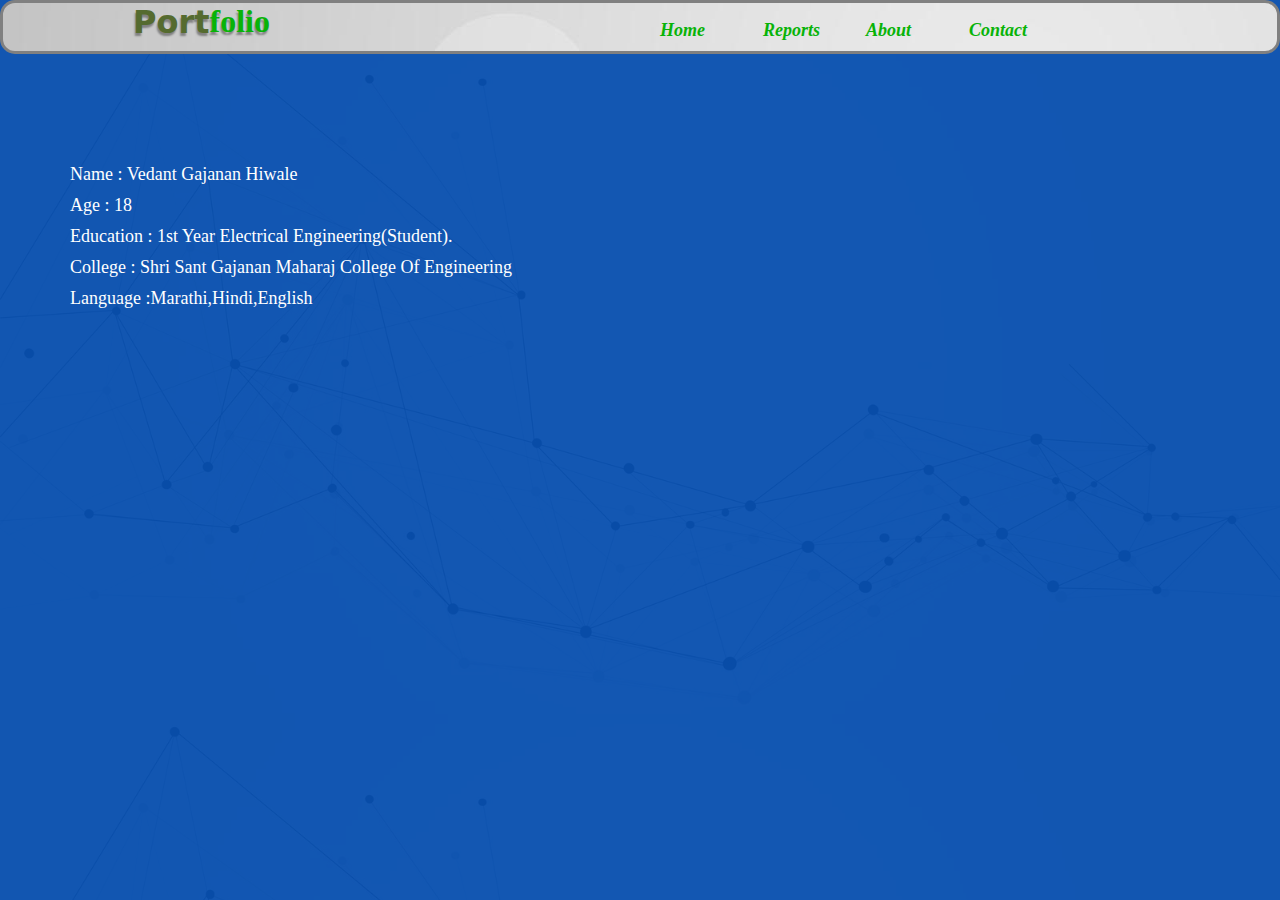
==== about.html @ 6b62595f "hello" ====
<!DOCTYPE html>
<html lang="en">
<head>
    <meta charset="UTF-8">
    <meta http-equiv="X-UA-Compatible" content="IE=edge">
    <meta name="viewport" content="width=device-width, initial-scale=1.0">
    <title>Document</title>
    <link rel="stylesheet" href="style.css">
</head>
<body>
    <div class="navbar">
        <div class="portfolio">
            <div class="portword">
            <h1 id="port">Port</h1><h1 id="folio">folio</h1>
            </div>
        </div>
        <div class="links">
            <ul>
                <li><a href="./index.html">Home</a></li>
                <li><a href="./report.html">Reports</a></li>
                <li><a href="./about.html">About</a></li>
                <li><a href="./contact.html">Contact</a></li>
            </ul>
        </div>
    </div>    
    <div class="aboutbox">
        <ul class="vedant">
            <li>Name      : Vedant Gajanan Hiwale</li>
            <li>Age       : 18</li>
            <li>education : 1st year electrical engineering(student).</li>
            <li>college   : shri sant gajanan maharaj college of engineering</li>
            <li>language  :marathi,hindi,english</li>
        </ul>
    </div>
</body>
</html>
---- style.css ----
*{
    margin: 0%;
    padding: 0%;
}
.navbar{
    display: flex;
    padding-bottom: 10px;
    margin-left: 0px;
    background-color:white;
    border: 3px solid gray;
    border-radius: 15px;
    background-image: url(./CLOUD.jpg);
}
.links ul{
    display: flex;
    list-style-type: none;
    margin-top: 17px;
}
a{
    text-decoration: none;
    padding-top: -5px;
    color:rgb(8, 179, 8);
    font-weight: 900;
    font-size: large;
    text-transform: capitalize;
    font-style: italic;
    position: absolute;
}
a:hover{
    color: rgb(109, 105, 105);
    font-size: 20px;
}
.portfolio{
    padding-left: 130px;
    padding-right: 270px;
    padding-top: 8pxpx;
}
.links ul li{
    padding-left: 103px;
}
.links{
    padding-left: 17px;
}
body{
    background-image: url(./blue.png);
    border-radius: 50px;
}
.portword{
    display: flex;
}
#port{
    color: darkolivegreen;
    font-family: system-ui, -apple-system, BlinkMacSystemFont, 'Segoe UI', Roboto, Oxygen, Ubuntu, Cantarell, 'Open Sans', 'Helvetica Neue', sans-serif;
    text-shadow: -1px 3px 2px grey;
}
#folio{
    color:rgb(8, 179, 8);
    font-family:cursive;
    text-shadow: -1px 3px 2px grey;

}
.info{
    color: aliceblue;
    text-transform: capitalize;
    margin: auto;
    margin-inline: auto;
}
#name{
    color: rgb(8 235 8);
    font-size: 40px;
    text-shadow: 2px 3px 6px black;
}

.photo img{
    margin-left: 100px;
    margin-top: 50px;
    border-radius: 50px;
    height: 300px;
    border: 3px solid greenyellow;
}
.about{
    margin-top: 50px;
    margin-left: 50px;
    width: 1253px;
    height: 400px;
    border-radius: 50px;
    display: flex;
    background-color:transparent;
}
.about:hover{
    background-color: rgb(7, 101, 184);
}
.info{
    text-align: center;
}
.info p{
    font-style:italic;
    font-family: cursive;
    font-size: 15px;
}
#hello{
    font-size: 20px;

}
p{
    width: 400px;
    color: white;
}
.int{
    margin-top: 50px;
    margin-left: 20px;
    width: 1253px;
    height: 400px;
    border-radius: 50px;
    background-color: rgb(7, 101, 184);
}
#growth{
    width: 300px;
    text-transform: capitalize;
}
.aboutbox{
    margin-top: 50px;
    margin-left: 20px;
    padding-bottom: 30px;
    width: 1253px;
    height: auto;
    border-radius: 50px;
    display: flex;
    background-color:transparent rgb(7, 101, 184);
}
.aboutbox:hover{
    background-color: rgb(7, 101, 184);
}
.aboutbox ul li{ 
    list-style-type: none;
    padding-top: 10px;
}
.aboutbox ul{
    padding-top: 50px;
    padding-left: 50px;
    color: white;
    font-family: cursive;
    font-weight: 500;
    font-size:large;
    text-transform: capitalize;
}
#kid{
    font-style: italic;
}
#linkedin{
    font-size: 20px;
}
.contact{
     margin-top: 50px;
    margin-left: 20px;
    padding-bottom: 20px;
    width: 1253px;
    height: auto;
    border-radius: 50px;
    background-color: transparent rgb(7, 101, 184);
}
.contact:hover{
    background-color: rgb(7, 101, 184);
}
.linked{
    margin-left:50px ;
    padding-top: 20px;
}
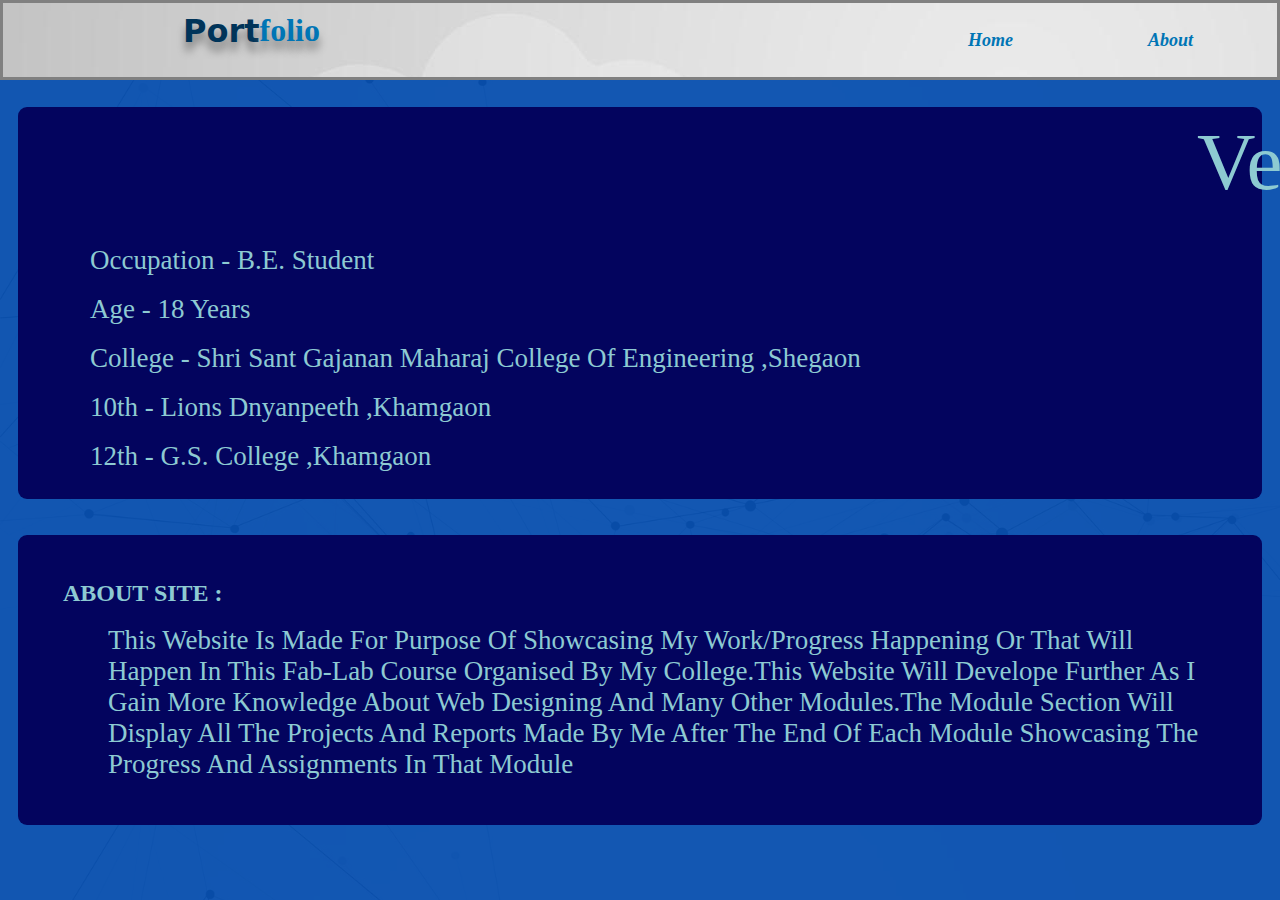
==== commit 6ef1272d: "changing the color system and some additions" ====
--- a/about.html
+++ b/about.html
@@ -17,20 +17,33 @@
         <div class="links">
             <ul>
                 <li><a href="./index.html">Home</a></li>
+                <li><a href="./about.html">About</a></li>
                 <li><a href="./report.html">Reports</a></li>
-                <li><a href="./about.html">About</a></li>
                 <li><a href="./contact.html">Contact</a></li>
             </ul>
         </div>
     </div>    
     <div class="aboutbox">
         <ul class="vedant">
-            <li>Name      : Vedant Gajanan Hiwale</li>
-            <li>Age       : 18</li>
-            <li>education : 1st year electrical engineering(student).</li>
-            <li>college   : shri sant gajanan maharaj college of engineering</li>
-            <li>language  :marathi,hindi,english</li>
+            <p class="vedant_name">Vedant Hiwale</p>
+            <div class="background_about_info">
+                <p class="b_e_student">occupation - B.E. Student</p>
+                <br>
+                <p class="b_e_student">age - 18 years</p>
+                <br>
+                <p class="b_e_student" >college - shri sant gajanan maharaj college of engineering ,shegaon</p>
+                <br>
+                <p class="b_e_student">10th - Lions Dnyanpeeth ,Khamgaon</p>
+                <br>
+                <p class="b_e_student">12th - G.S. College ,Khamgaon</p>
+            </div>
         </ul>
+    </div>
+    <br><br>
+    <div class="aboutbox_second">
+        <h2>about site :</h2>
+        <br>
+        <p class="b_e_student">this website is made for purpose of showcasing my work/progress happening or that will happen in this fab-lab course organised by my college.this website will develope further as i gain more knowledge about web designing and many other modules.the module section will display all the projects and reports made by me after the end of each module showcasing the progress and assignments in that module</p>
     </div>
 </body>
 </html>--- a/style.css
+++ b/style.css
@@ -4,22 +4,21 @@
 }
 .navbar{
     display: flex;
-    padding-bottom: 10px;
-    margin-left: 0px;
+    padding-bottom: 3vh;
+    margin-left: 0vh;
     background-color:white;
     border: 3px solid gray;
-    border-radius: 15px;
     background-image: url(./CLOUD.jpg);
 }
 .links ul{
     display: flex;
     list-style-type: none;
-    margin-top: 17px;
+    margin-top: 3vh;
 }
 a{
     text-decoration: none;
-    padding-top: -5px;
-    color:rgb(8, 179, 8);
+    padding-top: 0vh;
+    color:#0075b5;
     font-weight: 900;
     font-size: large;
     text-transform: capitalize;
@@ -27,36 +26,37 @@
     position: absolute;
 }
 a:hover{
-    color: rgb(109, 105, 105);
-    font-size: 20px;
+    color: #03045e;
+    
 }
 .portfolio{
-    padding-left: 130px;
-    padding-right: 270px;
-    padding-top: 8pxpx;
+    padding-left: 20vh;
+    padding-right: 50vh;
+    padding-top: 1vh;
 }
 .links ul li{
-    padding-left: 103px;
+    padding-left: 20vh;
 }
 .links{
-    padding-left: 17px;
+    padding-left: 2vh;
 }
 body{
     background-image: url(./blue.png);
     border-radius: 50px;
+    max-width: 100vw;
 }
 .portword{
     display: flex;
 }
 #port{
-    color: darkolivegreen;
+    color: #003459;
     font-family: system-ui, -apple-system, BlinkMacSystemFont, 'Segoe UI', Roboto, Oxygen, Ubuntu, Cantarell, 'Open Sans', 'Helvetica Neue', sans-serif;
-    text-shadow: -1px 3px 2px grey;
+    text-shadow: 0vh 1vh 1vh grey;
 }
 #folio{
-    color:rgb(8, 179, 8);
+    color:#0075b5;
     font-family:cursive;
-    text-shadow: -1px 3px 2px grey;
+    text-shadow: 0vh 1vh 1vh grey;
 
 }
 .info{
@@ -67,28 +67,28 @@
 }
 #name{
     color: rgb(8 235 8);
-    font-size: 40px;
+    font-size: 7vh;
     text-shadow: 2px 3px 6px black;
 }
 
 .photo img{
-    margin-left: 100px;
-    margin-top: 50px;
-    border-radius: 50px;
-    height: 300px;
-    border: 3px solid greenyellow;
+    margin-left: 15vh;
+    margin-top: 8vh;
+    border-radius: 10vh;
+    height: 44vh;
+    border: 0.01vh solid greenyellow;
 }
 .about{
-    margin-top: 50px;
-    margin-left: 50px;
-    width: 1253px;
-    height: 400px;
-    border-radius: 50px;
+    margin-top: 7vh;
+    margin-left: 7vh;
+    width: 190vh;
+    height: 60vh;
     display: flex;
     background-color:transparent;
 }
 .about:hover{
-    background-color: rgb(7, 101, 184);
+    background-color: #003459;
+    border-radius: 1vh;
 }
 .info{
     text-align: center;
@@ -96,14 +96,14 @@
 .info p{
     font-style:italic;
     font-family: cursive;
-    font-size: 15px;
+    font-size: 2.2vh;
 }
 #hello{
-    font-size: 20px;
+    font-size: 2.5vh;
 
 }
 p{
-    width: 400px;
+    width: 60vh;
     color: white;
 }
 .int{
@@ -118,51 +118,58 @@
     width: 300px;
     text-transform: capitalize;
 }
+.vedant_name{
+    font-size: 9vh;
+    color: #8dcad2;
+    font-family: fantasy;
+    margin-left: 130vh;
+    padding: 1vh;
+}
+.b_e_student{
+    font-size: 3vh;
+    color: #8dcad2;
+    margin-left: 5vh;
+    font-family: serif;
+    text-transform: capitalize;
+
+}
 .aboutbox{
-    margin-top: 50px;
-    margin-left: 20px;
-    padding-bottom: 30px;
-    width: 1253px;
-    height: auto;
-    border-radius: 50px;
-    display: flex;
-    background-color:transparent rgb(7, 101, 184);
+    margin-left: 2vh;
+    margin-right: 2vh;
+    margin-top: 3vh;
 }
-.aboutbox:hover{
-    background-color: rgb(7, 101, 184);
+.background_about_info p{
+    width: auto;
 }
-.aboutbox ul li{ 
-    list-style-type: none;
-    padding-top: 10px;
+.aboutbox{
+    background-color: #03045e;
+    border-radius: 1vh;
 }
-.aboutbox ul{
-    padding-top: 50px;
-    padding-left: 50px;
-    color: white;
-    font-family: cursive;
-    font-weight: 500;
-    font-size:large;
-    text-transform: capitalize;
+.background_about_info{
+    padding: 3vh;
 }
-#kid{
-    font-style: italic;
+.aboutbox_second{
+    padding: 5vh;
+    margin-right: 2vh;
+    margin-left: 2vh;
+    background-color: #03045e;
+    border-radius: 1vh;
 }
-#linkedin{
-    font-size: 20px;
+.aboutbox_second h2{
+    text-transform:uppercase;
+    color:#8dcad2;
 }
-.contact{
-     margin-top: 50px;
-    margin-left: 20px;
-    padding-bottom: 20px;
-    width: 1253px;
-    height: auto;
-    border-radius: 50px;
-    background-color: transparent rgb(7, 101, 184);
+.aboutbox_second p{
+    width:auto;
+
 }
-.contact:hover{
-    background-color: rgb(7, 101, 184);
-}
-.linked{
-    margin-left:50px ;
-    padding-top: 20px;
-}+
+
+
+
+
+
+
+
+
+
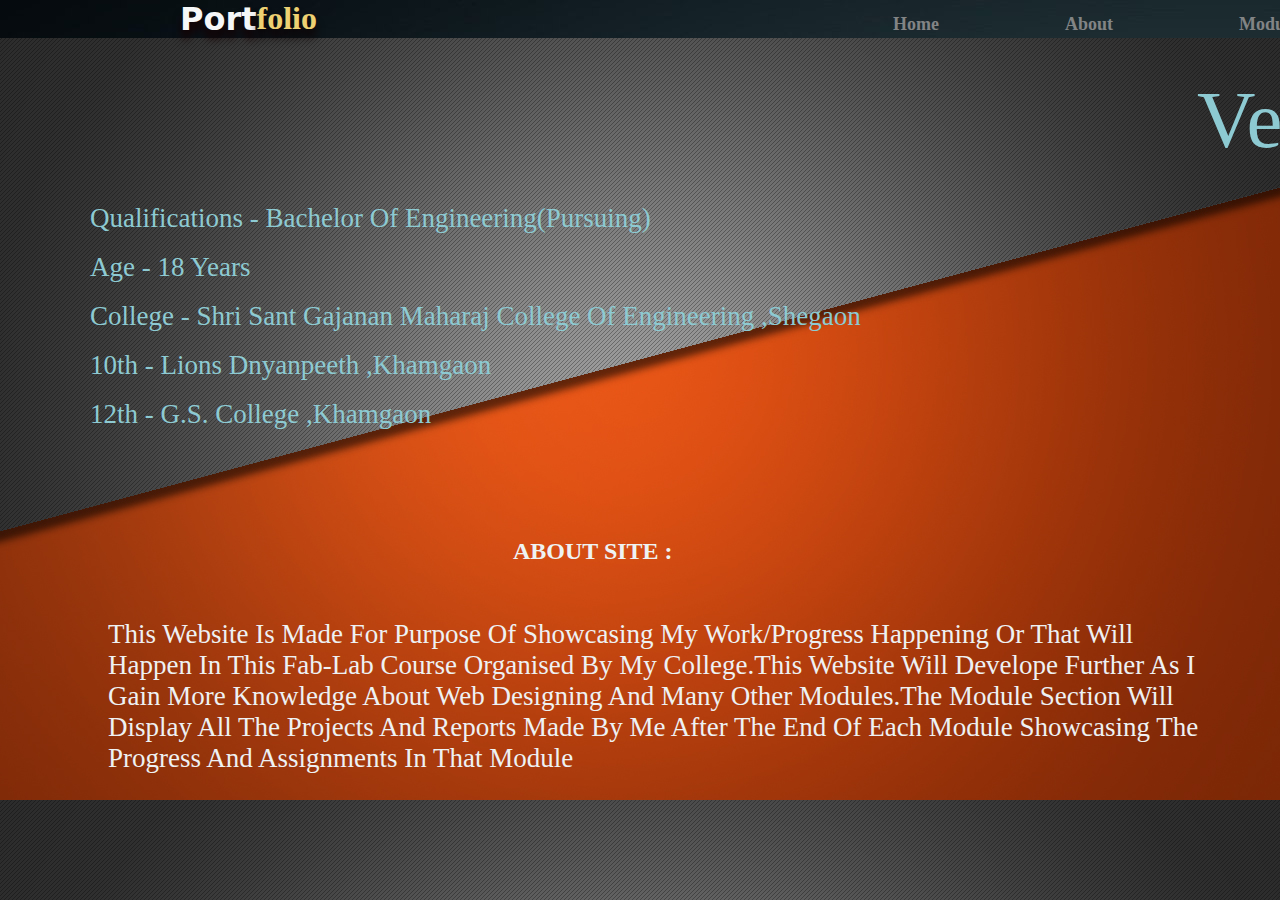
==== commit 37d63986: "module1repo" ====
--- a/about.html
+++ b/about.html
@@ -7,7 +7,7 @@
     <title>Document</title>
     <link rel="stylesheet" href="style.css">
 </head>
-<body>
+<body id="background_about">
     <div class="navbar">
         <div class="portfolio">
             <div class="portword">
@@ -18,7 +18,7 @@
             <ul>
                 <li><a href="./index.html">Home</a></li>
                 <li><a href="./about.html">About</a></li>
-                <li><a href="./report.html">Reports</a></li>
+                <li><a href="./report.html">Modules</a></li>
                 <li><a href="./contact.html">Contact</a></li>
             </ul>
         </div>
@@ -27,7 +27,7 @@
         <ul class="vedant">
             <p class="vedant_name">Vedant Hiwale</p>
             <div class="background_about_info">
-                <p class="b_e_student">occupation - B.E. Student</p>
+                <p class="b_e_student">qualifications - bachelor of engineering(pursuing)</p>
                 <br>
                 <p class="b_e_student">age - 18 years</p>
                 <br>
@@ -42,7 +42,7 @@
     <br><br>
     <div class="aboutbox_second">
         <h2>about site :</h2>
-        <br>
+        <br><br><br>
         <p class="b_e_student">this website is made for purpose of showcasing my work/progress happening or that will happen in this fab-lab course organised by my college.this website will develope further as i gain more knowledge about web designing and many other modules.the module section will display all the projects and reports made by me after the end of each module showcasing the progress and assignments in that module</p>
     </div>
 </body>
--- a/style.css
+++ b/style.css
@@ -4,44 +4,65 @@
 }
 .navbar{
     display: flex;
-    padding-bottom: 3vh;
-    margin-left: 0vh;
+    padding-bottom: 0vh;
     background-color:white;
-    border: 3px solid gray;
-    background-image: url(./CLOUD.jpg);
+    background: transparent;
+    background-image: url(./backgrounds/CLOUD1.jpg);
 }
 .links ul{
     display: flex;
     list-style-type: none;
-    margin-top: 3vh;
+    margin-top: 1.5vh;
 }
 a{
     text-decoration: none;
     padding-top: 0vh;
-    color:#0075b5;
+    color:#828485;
     font-weight: 900;
     font-size: large;
     text-transform: capitalize;
-    font-style: italic;
-    position: absolute;
+    font-family: 'Times New Roman', Times, serif;
+    /* position: absolute; */
 }
 a:hover{
-    color: #03045e;
+    padding-right: 0vh;
+    color: #f1f1f5;
     
 }
 .portfolio{
     padding-left: 20vh;
     padding-right: 50vh;
-    padding-top: 1vh;
+    padding-top: 0vh;
 }
 .links ul li{
-    padding-left: 20vh;
-}
-.links{
-    padding-left: 2vh;
-}
-body{
-    background-image: url(./blue.png);
+    padding-left: 14vh;
+}
+#background_index{
+    background-image: url(./backgrounds/orangegrayind.jpg);
+    border-radius: 50px;
+    max-width: 100vw;
+}
+#background_report{
+    background-image: url(./backgrounds/orangegrayscir.png);
+    border-radius: 50px;
+    max-width: 100vw;
+}
+#background_about{
+    background-image: url(./backgrounds/orangegrayhal.jpg);
+    border-radius: 50px;
+    max-width: 100vw;
+}#background_contact{
+    background-image: url(./backgrounds/orangegraytri.jpg);
+    border-radius: 50px;
+    max-width: 100vw;
+}
+#background_webdesign{
+    background-image: url(./backgrounds/grayrepo.jpg);
+    border-radius: 50px;
+    max-width: 100vw;
+}
+#background_cad{
+    background-image: url(./backgrounds/grayrepo.jpg);
     border-radius: 50px;
     max-width: 100vw;
 }
@@ -49,14 +70,14 @@
     display: flex;
 }
 #port{
-    color: #003459;
+    color: #f5f7f8;
     font-family: system-ui, -apple-system, BlinkMacSystemFont, 'Segoe UI', Roboto, Oxygen, Ubuntu, Cantarell, 'Open Sans', 'Helvetica Neue', sans-serif;
-    text-shadow: 0vh 1vh 1vh grey;
+    text-shadow: 0vh 1vh 1vh rgb(22, 1, 1);
 }
 #folio{
-    color:#0075b5;
+    color:#eed172;
     font-family:cursive;
-    text-shadow: 0vh 1vh 1vh grey;
+    text-shadow: 0vh 1vh 1vh rgb(15, 0, 0);
 
 }
 .info{
@@ -66,17 +87,18 @@
     margin-inline: auto;
 }
 #name{
-    color: rgb(8 235 8);
+    color: rgb(241, 153, 94);
     font-size: 7vh;
     text-shadow: 2px 3px 6px black;
 }
 
 .photo img{
-    margin-left: 15vh;
+    margin-left: 3vh;
+    margin-right: 10vh;
     margin-top: 8vh;
     border-radius: 10vh;
     height: 44vh;
-    border: 0.01vh solid greenyellow;
+    border: 0.01vh solid rgb(255, 113, 47);
 }
 .about{
     margin-top: 7vh;
@@ -85,21 +107,19 @@
     height: 60vh;
     display: flex;
     background-color:transparent;
-}
-.about:hover{
-    background-color: #003459;
     border-radius: 1vh;
+    
 }
 .info{
     text-align: center;
 }
 .info p{
     font-style:italic;
-    font-family: cursive;
-    font-size: 2.2vh;
+    font-family:'Times New Roman', Times, serif;
+    font-size: 12pt;
 }
 #hello{
-    font-size: 2.5vh;
+    font-size: 20pt;
 
 }
 p{
@@ -112,7 +132,7 @@
     width: 1253px;
     height: 400px;
     border-radius: 50px;
-    background-color: rgb(7, 101, 184);
+    background-color:transparent;
 }
 #growth{
     width: 300px;
@@ -142,7 +162,7 @@
     width: auto;
 }
 .aboutbox{
-    background-color: #03045e;
+    background-color:transparent;
     border-radius: 1vh;
 }
 .background_about_info{
@@ -152,24 +172,137 @@
     padding: 5vh;
     margin-right: 2vh;
     margin-left: 2vh;
-    background-color: #03045e;
+    background-color:transparent;
     border-radius: 1vh;
 }
 .aboutbox_second h2{
+    margin-left: 50vh;
     text-transform:uppercase;
-    color:#8dcad2;
+    color:#eef3f3;
 }
 .aboutbox_second p{
+    font-family: 'Times New Roman', Times, serif;
+    color: #eef1f3;
     width:auto;
 
 }
-
-
-
-
-
-
-
-
-
-
+.modules_selection a{
+    display: contents;
+}
+.modules_selection img{
+    width: 20vh;
+    margin-left: 3vh;
+    margin-top: 4vh;
+    padding: 5vh;
+    border-radius: 1vh;
+    box-shadow: #96d0f1 0.5vh 0.5vh 0.5vh;
+}
+.modules_selection img:hover{
+    width: 19.5vh;
+    box-shadow: none;
+}
+.modules_selection img:hover{
+    width: 19.5vh;
+    padding-left: 5.5vh;
+}
+.contact p{
+    font-size: 3vh;
+    color:#76c4ce ;
+    text-transform: capitalize;
+    text-align:center;
+}
+.contact h1{
+    text-transform: capitalize;
+    text-align: center;
+    color: #f18b05;
+    text-shadow: #493006 0.5vh 0.5vh 0.5vh;
+}
+.contact_info{
+    margin-right: 150vh;
+    text-align: center;
+    display: flex;
+}
+.contact_info h2{
+    color: #8dcad2;
+}
+.contact_info img{
+    width: 7vh;
+    background-color: #f87408;
+    padding: 1vh;
+    border-radius: 5vh;
+}
+.contact_info_address{
+    padding: 5vh;
+    padding-right: 10vh;
+    margin-left: 20vh;
+}
+.contact_info_contact{
+    padding: 5vh;
+    padding-right: 10vh;
+    margin-left: 14vh;
+}
+.contact_info_contact a{
+    color: #448891;
+
+}
+.contact_info_contact a:hover{
+    color: #03045e;
+}
+#email{
+    text-transform: none;
+}
+#h1_module1{
+    color: #f5f8f8;
+    text-align: center;
+    text-transform: capitalize;
+    padding: 3vh;
+    text-shadow: #003459 1vh 1vh 1vh;
+}
+.content_module1_font{
+    color: #f4f5f7;
+    font-family: 'Times New Roman', Times, serif;
+    font-size: 12pt;
+    margin-left: 2vh;
+    font-weight: 0;
+}
+.content_module1_imgs img{
+    padding: 0vh;
+    margin-left: 5vh;
+    margin-top: 3vh;
+    border-radius: 1.5vh;
+    border: #f3f2f2 solid 1vh;
+    height: 45vh;
+}
+.content_module1_fontpara{
+    margin-left: 2vh;
+    width: fit-content;
+}
+.endcolor{
+    background-color:#3c3e3f;
+    height: 5vh;
+    box-shadow: 0vh 0vh 1vh black;
+}
+.content_module2_1 p{
+    text-transform: capitalize;
+    margin-top: 10vh;
+    margin-right: 25vh;
+    color: #8dcad2;
+    margin-left: 10vh;
+    font-size: large;
+    width: 100vh;
+    margin-bottom: 20vh;
+}
+#h1_module2{
+    color: #8dcad2;
+    text-align: center;
+    text-transform: capitalize;
+    padding: 3vh;
+    text-shadow: #003459 1vh 1vh 1vh;
+}
+.content_module2_1{
+    display: flex;
+}
+.content_module2_1 img{
+    width: 50vh;
+}
+
